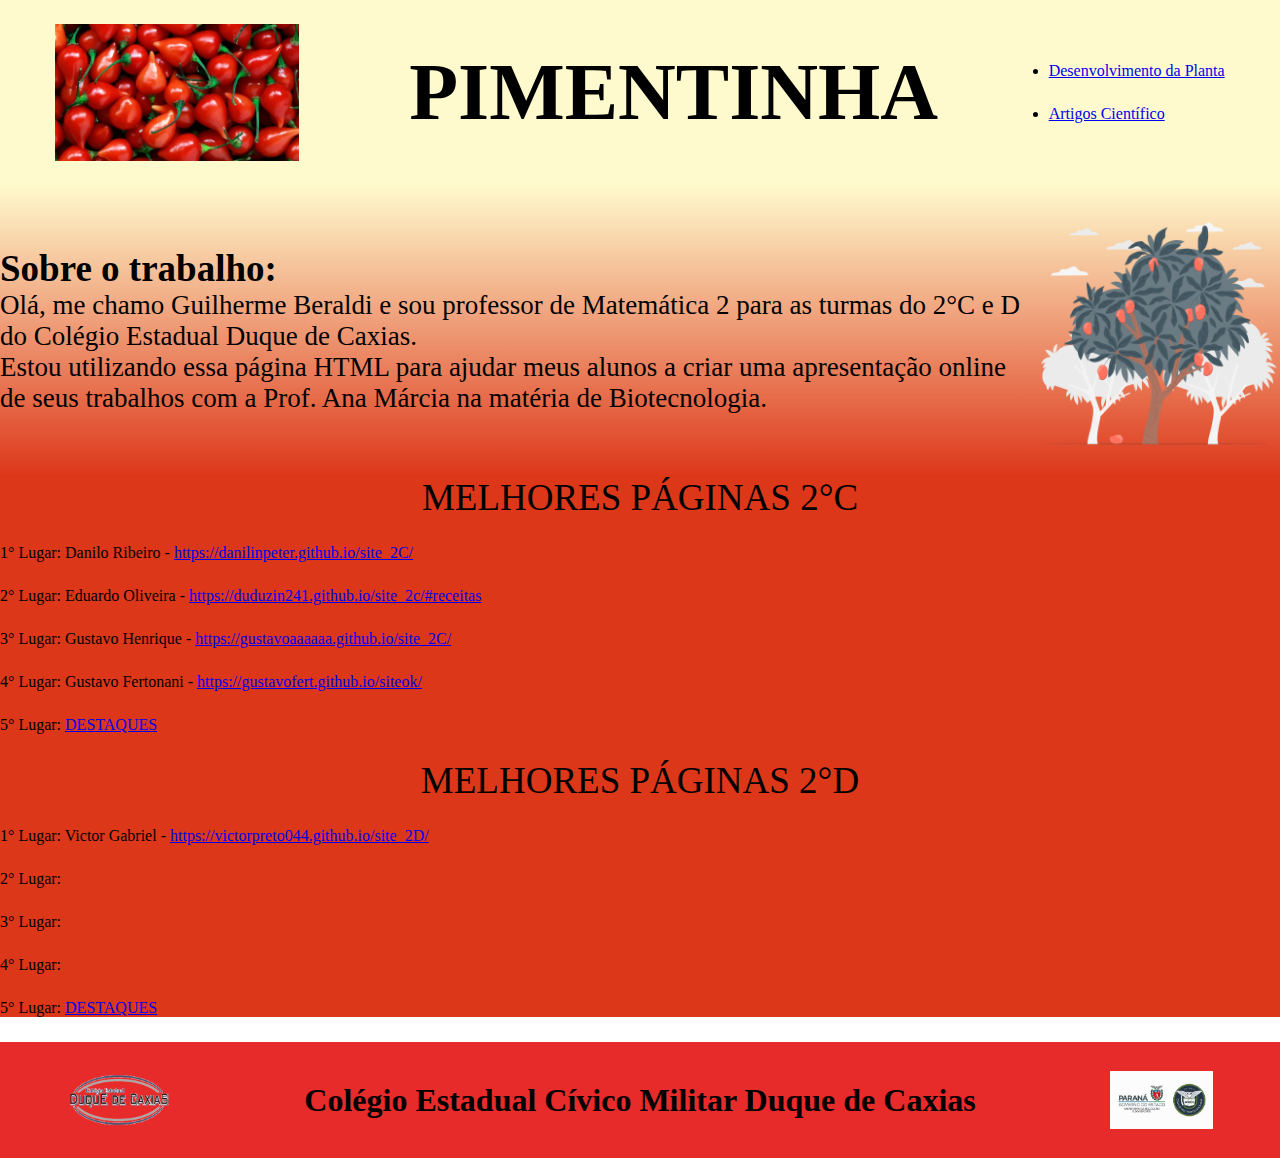
==== index.html @ c6eb70d1 "kuhl" ====
<!DOCTYPE html>
<html lang="en">
<head>
    <meta charset="UTF-8">
    <meta http-equiv="X-UA-Compatible" content="IE=edge">
    <meta name="viewport" content="width=device-width, initial-scale=1.0">
    <title>Document</title>
    <link rel="stylesheet" href="style.css">
</head>
<body>
    <header class="cabeçalho">
        <img class="cabeçalho_imagem" src="fundo_pimenta.jpeg" alt="foto de fundo com várias pimentas vermelhas">
        <h1 class="cabeçalho_titulo">PIMENTINHA</h1>
        <ul>
            <li class="cabeçalho_lista_item"><a class="stylea" href="planta.html">Desenvolvimento da Planta</a></li>
            <li class="cabeçalho_lista_item"><a class="stylea" href="artigos.html">Artigos Científico</a></li>
        </ul>
    </header>
    <section class="apresentaçao_trabalho">
        <section>
            <b class="titulo_apresentaçao_trabalho"> Sobre o trabalho:</b>
            <p class="texto_apresentaçao_trabalho">Olá, me chamo Guilherme Beraldi e sou professor de Matemática 2 para as turmas do 2°C e D do Colégio Estadual Duque de Caxias.</p>
            <p class="texto_apresentaçao_trabalho">Estou utilizando essa página HTML para ajudar meus alunos a criar uma apresentação online de seus trabalhos com a Prof. Ana Márcia na matéria de Biotecnologia.</p>
        </section>
        <img class="imagem_arvore" src="arvore.png" alt="Imagem de árvore de pimenta">
    </section>
    <section class="melhores">
        <center>
            <p class="titulo_melhores">MELHORES PÁGINAS 2°C</p>
        </center>
        <ul>
            <li class="cabeçalho_lista_item">1° Lugar: Danilo Ribeiro - <a href="https://danilinpeter.github.io/site_2C/">https://danilinpeter.github.io/site_2C/</a></li>
            <li class="cabeçalho_lista_item">2° Lugar: Eduardo Oliveira - <a href="https://duduzin241.github.io/site_2c/#receitas">https://duduzin241.github.io/site_2c/#receitas</a></li>
            <li class="cabeçalho_lista_item">3° Lugar: Gustavo Henrique - <a href="https://gustavoaaaaaa.github.io/site_2C/">https://gustavoaaaaaa.github.io/site_2C/</a></li>
            <li class="cabeçalho_lista_item">4° Lugar: Gustavo Fertonani - <a href="https://gustavofert.github.io/siteok/">https://gustavofert.github.io/siteok/</a></li>
            <li class="cabeçalho_lista_item">5° Lugar: <a href="sites_2C.html">DESTAQUES</a></li>
        </ul>
        <center>
            <p class="titulo_melhores">MELHORES PÁGINAS 2°D</p>
        </center>
        <ul>
            <li class="cabeçalho_lista_item">1° Lugar: Victor Gabriel - <a href="https://victorpreto044.github.io/site_2D/">https://victorpreto044.github.io/site_2D/</a> </li>
            <li class="cabeçalho_lista_item">2° Lugar: </li>
            <li class="cabeçalho_lista_item">3° Lugar: </li>
            <li class="cabeçalho_lista_item">4° Lugar: </li>
            <li class="cabeçalho_lista_item">5° Lugar: <a href="sites_2D.html">DESTAQUES</a></li>
        </ul>
    </section>
</body>
<footer class="rodape">
    <img class="imagens_rodape" src="Logo_Duque.png" alt="">
    <h1>Colégio Estadual Cívico Militar Duque de Caxias</h1>
    <img class="imagens_rodape" src="Logo_Cívico_Militar.png" alt="">
</footer>
</html>
---- style.css ----
* {
    margin: 0%;
    padding: 0%;
}

.cabeçalho{
    background-color: lemonchiffon;
    color: black;
    display: flex;
    justify-content: space-around;
    align-items: center;
    padding: 24px 0;
}

.cabeçalho_imagem{
    width: 19%;
}

.cabeçalho_titulo{
    font-size: 80px;
}

.cabeçalho_lista_item{
    margin: 25px 0px 25px 0px;
    font-size: 16px;
}

.apresentaçao_trabalho{
    background-image: linear-gradient(lemonchiffon, #dd371a);
    display: flex;
    justify-content: space-around;
    align-items: center;
    padding: 24px 0;
}

.titulo_apresentaçao_trabalho{
    font-size: 37px;
}

.texto_apresentaçao_trabalho{
    font-size: 27px;
}

.imagem_arvore{
    width: 19%;
}

.melhores{
    background-color: #dd371a;
}

.titulo_melhores{
    font-size: 37px;
}

.corpo_desenvolvimento_planta{
    background-color: #d42405;
}

.desenvolvimento_planta_geral{
    margin: 10px 10px;
}

.desenvolvimento_planta{
    display: flex;
    justify-content: space-around;
    align-items: center;
}

.corpo_artigos{
    background-color: #6e1212;
    color: white;
}

.desenvolvimento_artigos{
    display: flex;
    justify-content: space-around;
    align-items: center;
}

.desenvolvimento_planta_img{
    width: 35%;
}

.artigos_img{
    width: 30%;
}

.rodape{
    background-color: #e72b2b;
    display: flex;
    justify-content: space-around;
    align-items: center;
    padding: 24px 0;
}

.imagens_rodape{
    width: 8%;
}
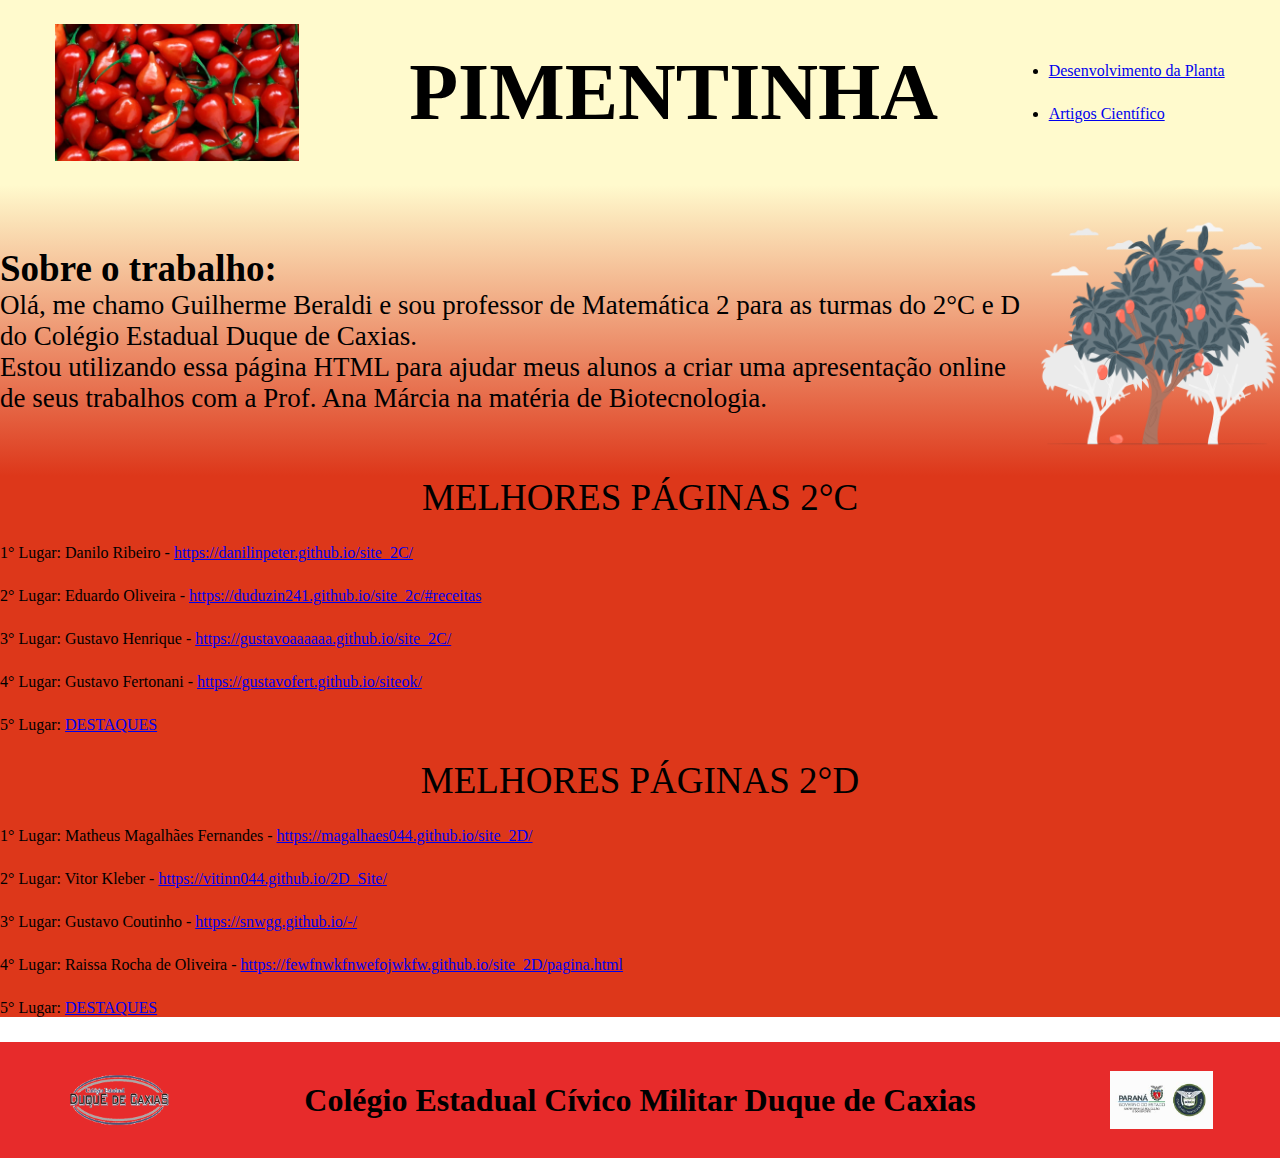
==== commit 218e5bf2: "hgtfuj" ====
--- a/index.html
+++ b/index.html
@@ -39,10 +39,10 @@
             <p class="titulo_melhores">MELHORES PÁGINAS 2°D</p>
         </center>
         <ul>
-            <li class="cabeçalho_lista_item">1° Lugar: Victor Gabriel - <a href="https://victorpreto044.github.io/site_2D/">https://victorpreto044.github.io/site_2D/</a> </li>
-            <li class="cabeçalho_lista_item">2° Lugar: </li>
-            <li class="cabeçalho_lista_item">3° Lugar: </li>
-            <li class="cabeçalho_lista_item">4° Lugar: </li>
+            <li class="cabeçalho_lista_item">1° Lugar: Matheus Magalhães Fernandes - <a href="https://magalhaes044.github.io/site_2D/">https://magalhaes044.github.io/site_2D/</a> </li>
+            <li class="cabeçalho_lista_item">2° Lugar: Vitor Kleber - <a href="https://vitinn044.github.io/2D_Site/">https://vitinn044.github.io/2D_Site/</a></li>
+            <li class="cabeçalho_lista_item">3° Lugar: Gustavo Coutinho - <a href="https://snwgg.github.io/-/">https://snwgg.github.io/-/</a></li>
+            <li class="cabeçalho_lista_item">4° Lugar: Raissa Rocha de Oliveira - <a href="https://fewfnwkfnwefojwkfw.github.io/site_2D/pagina.html">https://fewfnwkfnwefojwkfw.github.io/site_2D/pagina.html</a></li>
             <li class="cabeçalho_lista_item">5° Lugar: <a href="sites_2D.html">DESTAQUES</a></li>
         </ul>
     </section>
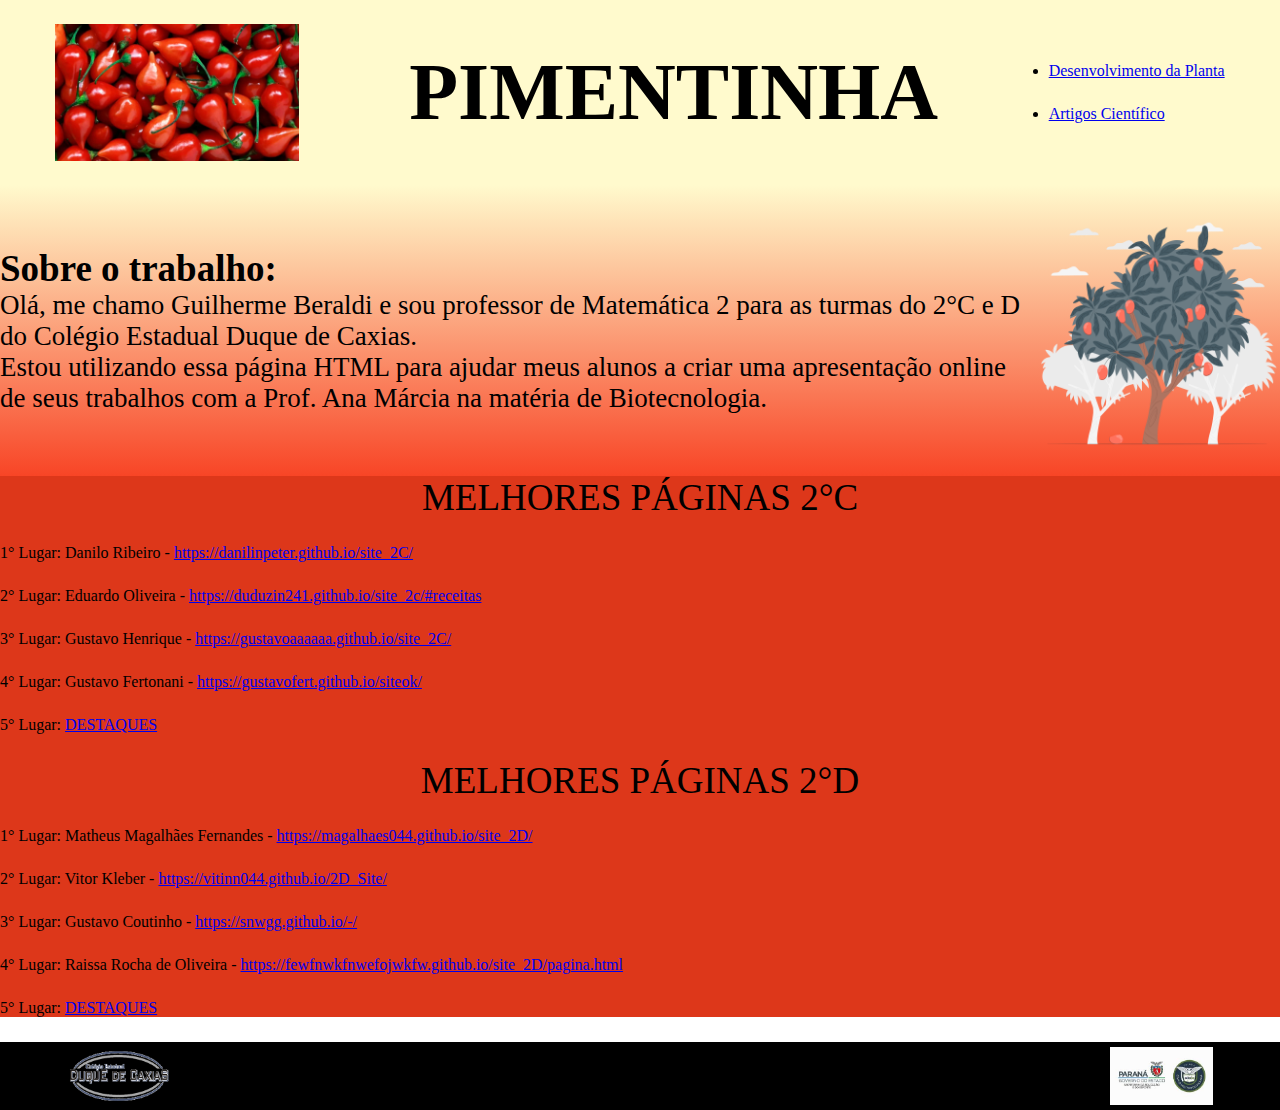
==== commit 7d263856: "ujhio" ====
--- a/index.html
+++ b/index.html
@@ -46,10 +46,10 @@
             <li class="cabeçalho_lista_item">5° Lugar: <a href="sites_2D.html">DESTAQUES</a></li>
         </ul>
     </section>
+    <section class="rodape">
+        <img class="imagens_rodape" src="Logo_Duque.png" alt="">
+        <h1>Colégio Estadual Cívico Militar Duque de Caxias</h1>
+        <img class="imagens_rodape" src="Logo_Cívico_Militar.png" alt="">
+    </section>
 </body>
-<footer class="rodape">
-    <img class="imagens_rodape" src="Logo_Duque.png" alt="">
-    <h1>Colégio Estadual Cívico Militar Duque de Caxias</h1>
-    <img class="imagens_rodape" src="Logo_Cívico_Militar.png" alt="">
-</footer>
 </html>--- a/style.css
+++ b/style.css
@@ -26,7 +26,7 @@
 }
 
 .apresentaçao_trabalho{
-    background-image: linear-gradient(lemonchiffon, #dd371a);
+    background-image: linear-gradient(lemonchiffon, #f84526);
     display: flex;
     justify-content: space-around;
     align-items: center;
@@ -87,11 +87,10 @@
 }
 
 .rodape{
-    background-color: #e72b2b;
+    background-color: #000000;
     display: flex;
     justify-content: space-around;
     align-items: center;
-    padding: 24px 0;
 }
 
 .imagens_rodape{
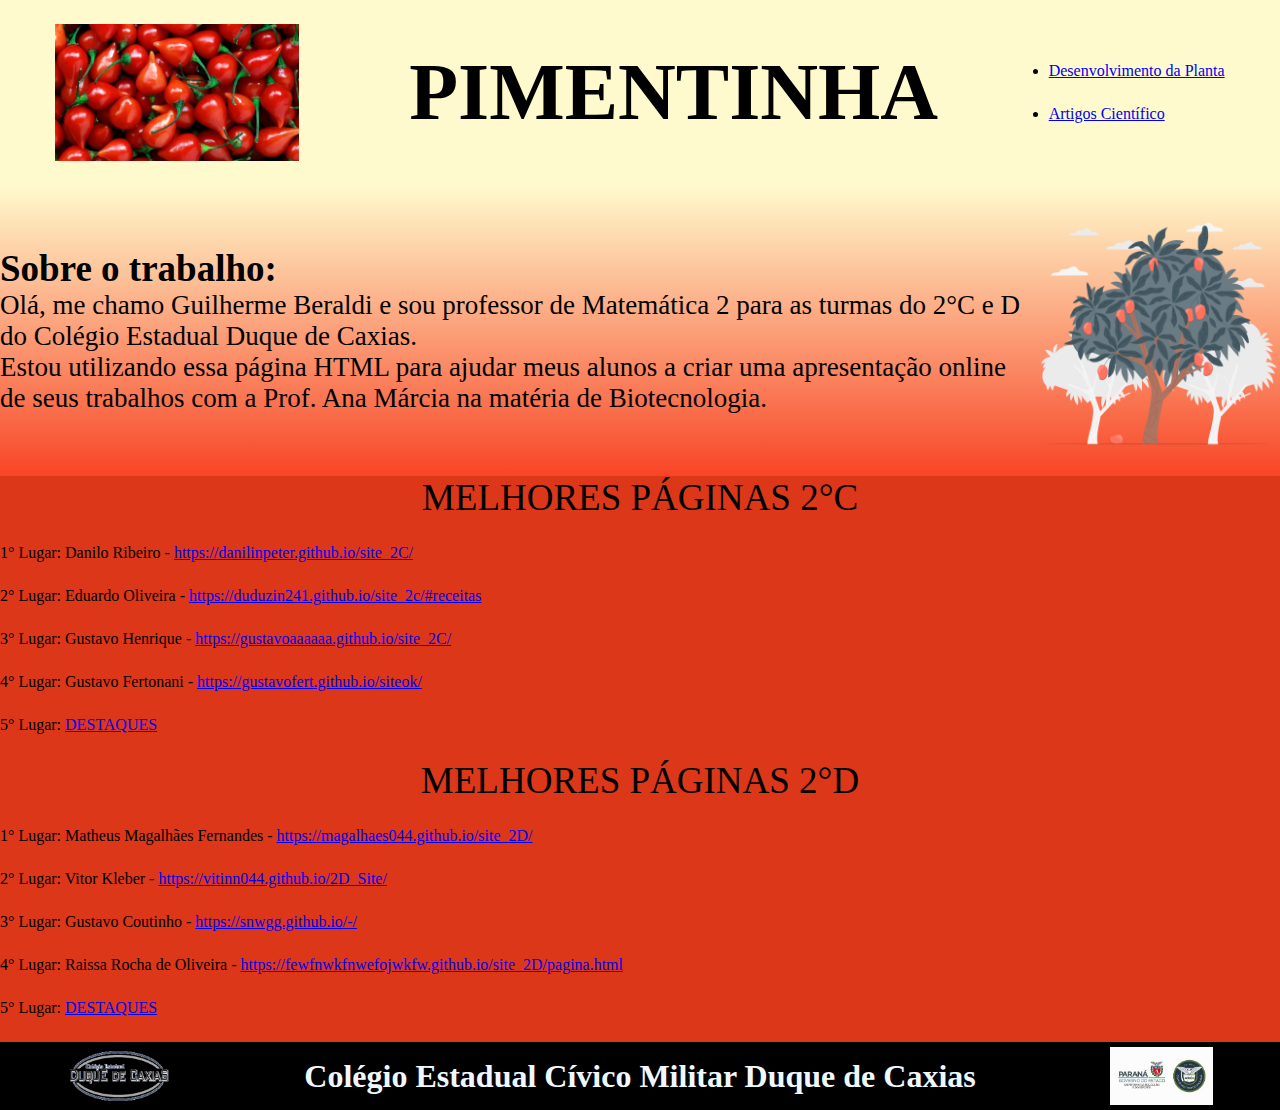
==== commit f0a70caf: "grjsuhik" ====
--- a/index.html
+++ b/index.html
@@ -45,11 +45,10 @@
             <li class="cabeçalho_lista_item">4° Lugar: Raissa Rocha de Oliveira - <a href="https://fewfnwkfnwefojwkfw.github.io/site_2D/pagina.html">https://fewfnwkfnwefojwkfw.github.io/site_2D/pagina.html</a></li>
             <li class="cabeçalho_lista_item">5° Lugar: <a href="sites_2D.html">DESTAQUES</a></li>
         </ul>
-    </section>
-    <section class="rodape">
-        <img class="imagens_rodape" src="Logo_Duque.png" alt="">
-        <h1>Colégio Estadual Cívico Militar Duque de Caxias</h1>
-        <img class="imagens_rodape" src="Logo_Cívico_Militar.png" alt="">
-    </section>
+        <section class="rodape">
+            <img class="imagens_rodape" src="Logo_Duque.png" alt="">
+            <h1>Colégio Estadual Cívico Militar Duque de Caxias</h1>
+            <img class="imagens_rodape" src="Logo_Cívico_Militar.png" alt="">
+        </section>
 </body>
 </html>--- a/style.css
+++ b/style.css
@@ -88,6 +88,7 @@
 
 .rodape{
     background-color: #000000;
+    color: aliceblue;
     display: flex;
     justify-content: space-around;
     align-items: center;
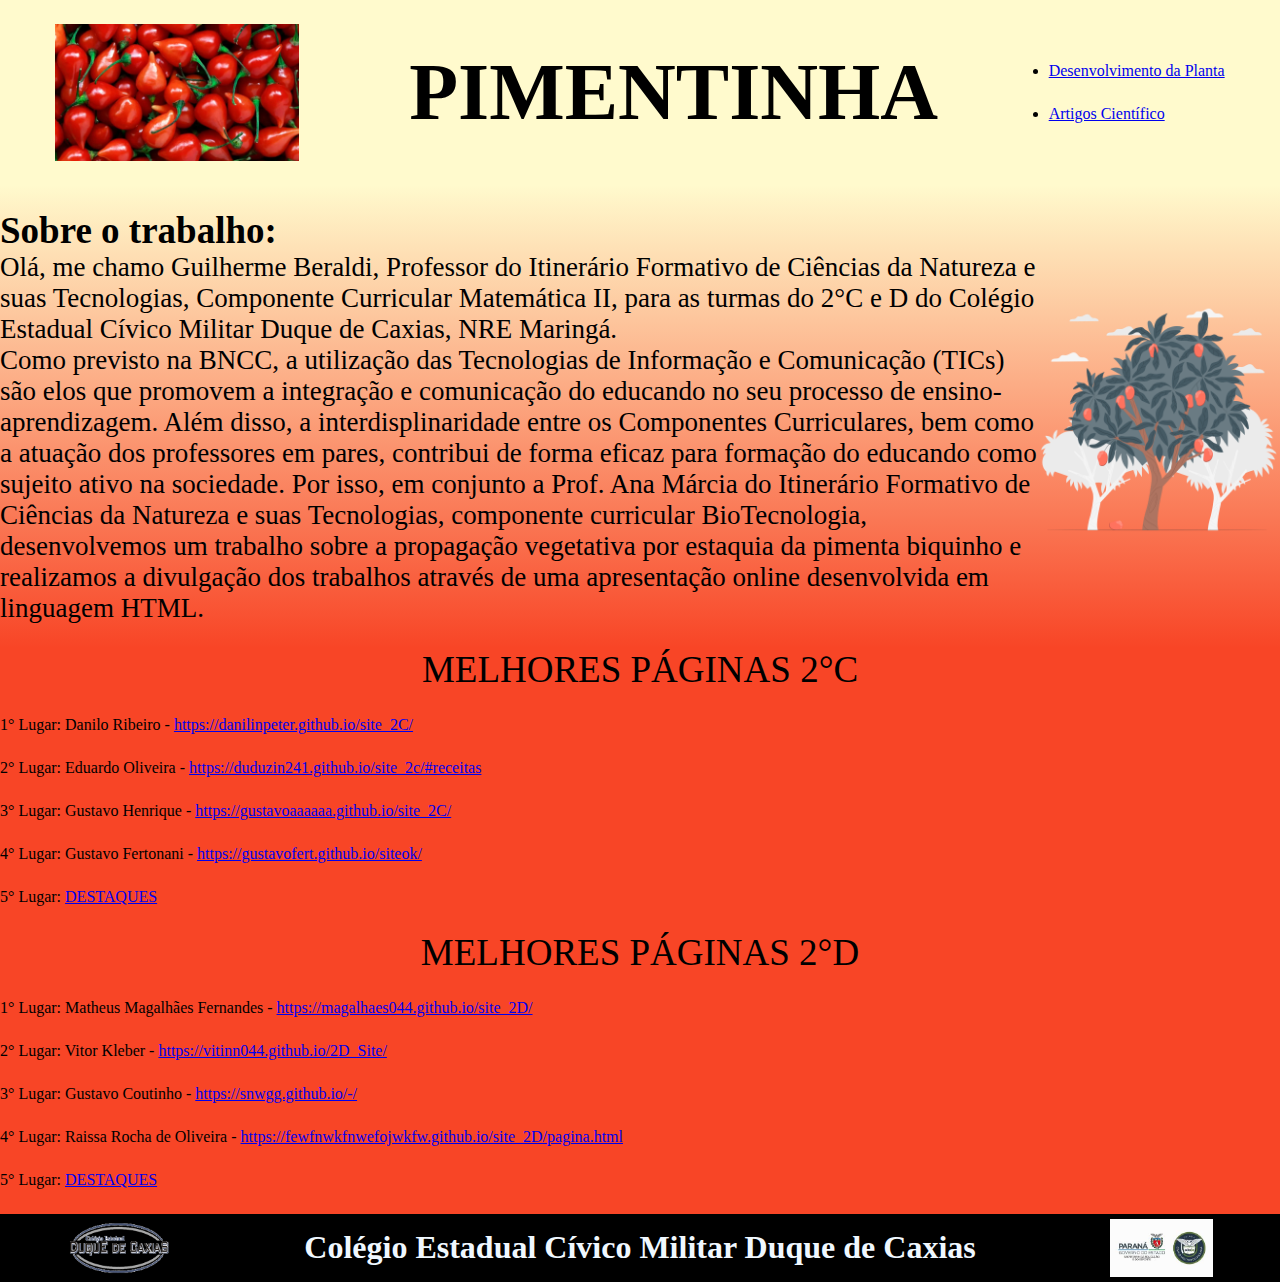
==== commit effc0b10: "jhvbjr" ====
--- a/index.html
+++ b/index.html
@@ -19,8 +19,8 @@
     <section class="apresentaçao_trabalho">
         <section>
             <b class="titulo_apresentaçao_trabalho"> Sobre o trabalho:</b>
-            <p class="texto_apresentaçao_trabalho">Olá, me chamo Guilherme Beraldi e sou professor de Matemática 2 para as turmas do 2°C e D do Colégio Estadual Duque de Caxias.</p>
-            <p class="texto_apresentaçao_trabalho">Estou utilizando essa página HTML para ajudar meus alunos a criar uma apresentação online de seus trabalhos com a Prof. Ana Márcia na matéria de Biotecnologia.</p>
+            <p class="texto_apresentaçao_trabalho">Olá, me chamo Guilherme Beraldi, Professor do Itinerário Formativo de Ciências da Natureza e suas Tecnologias, Componente Curricular Matemática II, para as turmas do 2°C e D do Colégio Estadual Cívico Militar Duque de Caxias, NRE Maringá.</p>
+            <p class="texto_apresentaçao_trabalho">Como previsto na BNCC, a utilização das Tecnologias de Informação e Comunicação (TICs) são elos que promovem a integração e comunicação do educando no seu processo de ensino-aprendizagem. Além disso, a interdisplinaridade entre os Componentes Curriculares, bem como a atuação dos professores em pares, contribui de forma eficaz para formação do educando como sujeito ativo na sociedade. Por isso, em conjunto a Prof. Ana Márcia do Itinerário Formativo de Ciências da Natureza e suas Tecnologias, componente curricular BioTecnologia, desenvolvemos um trabalho sobre a propagação vegetativa por estaquia da pimenta biquinho e realizamos a divulgação dos trabalhos através de uma apresentação online desenvolvida em linguagem HTML.</p>
         </section>
         <img class="imagem_arvore" src="arvore.png" alt="Imagem de árvore de pimenta">
     </section>
--- a/style.css
+++ b/style.css
@@ -46,7 +46,7 @@
 }
 
 .melhores{
-    background-color: #dd371a;
+    background-color: #f84526;
 }
 
 .titulo_melhores{
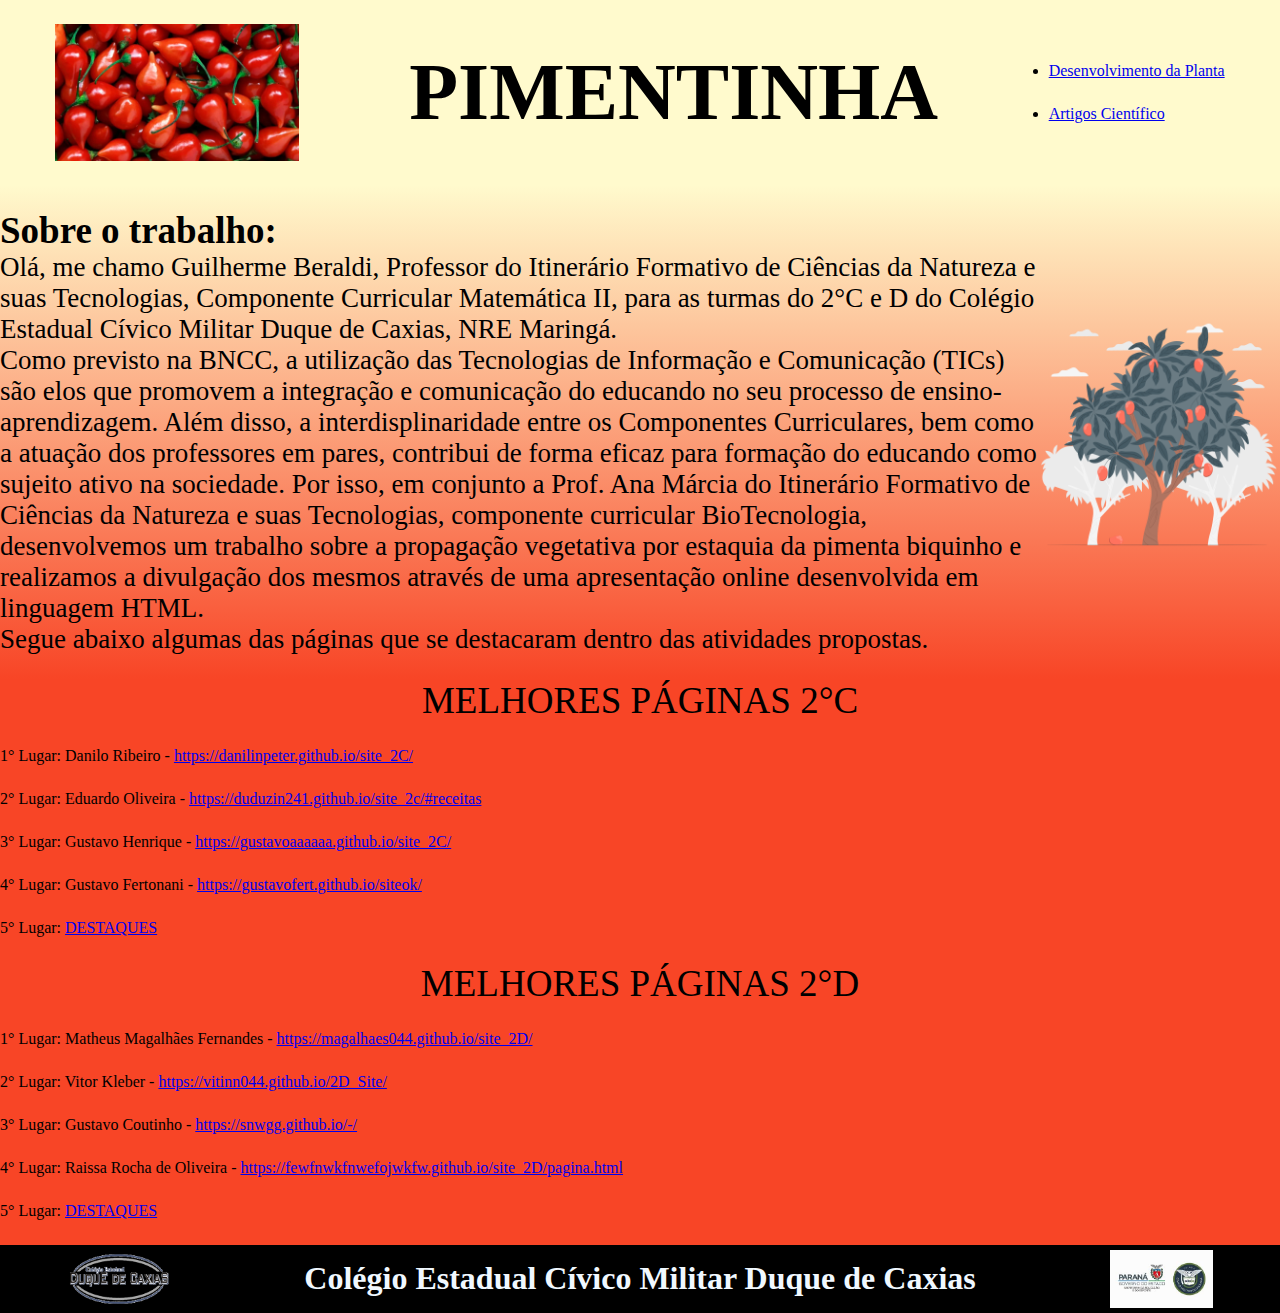
==== commit 4f992ada: "jhvj" ====
--- a/index.html
+++ b/index.html
@@ -20,7 +20,8 @@
         <section>
             <b class="titulo_apresentaçao_trabalho"> Sobre o trabalho:</b>
             <p class="texto_apresentaçao_trabalho">Olá, me chamo Guilherme Beraldi, Professor do Itinerário Formativo de Ciências da Natureza e suas Tecnologias, Componente Curricular Matemática II, para as turmas do 2°C e D do Colégio Estadual Cívico Militar Duque de Caxias, NRE Maringá.</p>
-            <p class="texto_apresentaçao_trabalho">Como previsto na BNCC, a utilização das Tecnologias de Informação e Comunicação (TICs) são elos que promovem a integração e comunicação do educando no seu processo de ensino-aprendizagem. Além disso, a interdisplinaridade entre os Componentes Curriculares, bem como a atuação dos professores em pares, contribui de forma eficaz para formação do educando como sujeito ativo na sociedade. Por isso, em conjunto a Prof. Ana Márcia do Itinerário Formativo de Ciências da Natureza e suas Tecnologias, componente curricular BioTecnologia, desenvolvemos um trabalho sobre a propagação vegetativa por estaquia da pimenta biquinho e realizamos a divulgação dos trabalhos através de uma apresentação online desenvolvida em linguagem HTML.</p>
+            <p class="texto_apresentaçao_trabalho">Como previsto na BNCC, a utilização das Tecnologias de Informação e Comunicação (TICs) são elos que promovem a integração e comunicação do educando no seu processo de ensino-aprendizagem. Além disso, a interdisplinaridade entre os Componentes Curriculares, bem como a atuação dos professores em pares, contribui de forma eficaz para formação do educando como sujeito ativo na sociedade. Por isso, em conjunto a Prof. Ana Márcia do Itinerário Formativo de Ciências da Natureza e suas Tecnologias, componente curricular BioTecnologia, desenvolvemos um trabalho sobre a propagação vegetativa por estaquia da pimenta biquinho e realizamos a divulgação dos mesmos através de uma apresentação online desenvolvida em linguagem HTML.</p>
+            <p class="texto_apresentaçao_trabalho">Segue abaixo algumas das páginas que se destacaram dentro das atividades propostas.</p>
         </section>
         <img class="imagem_arvore" src="arvore.png" alt="Imagem de árvore de pimenta">
     </section>
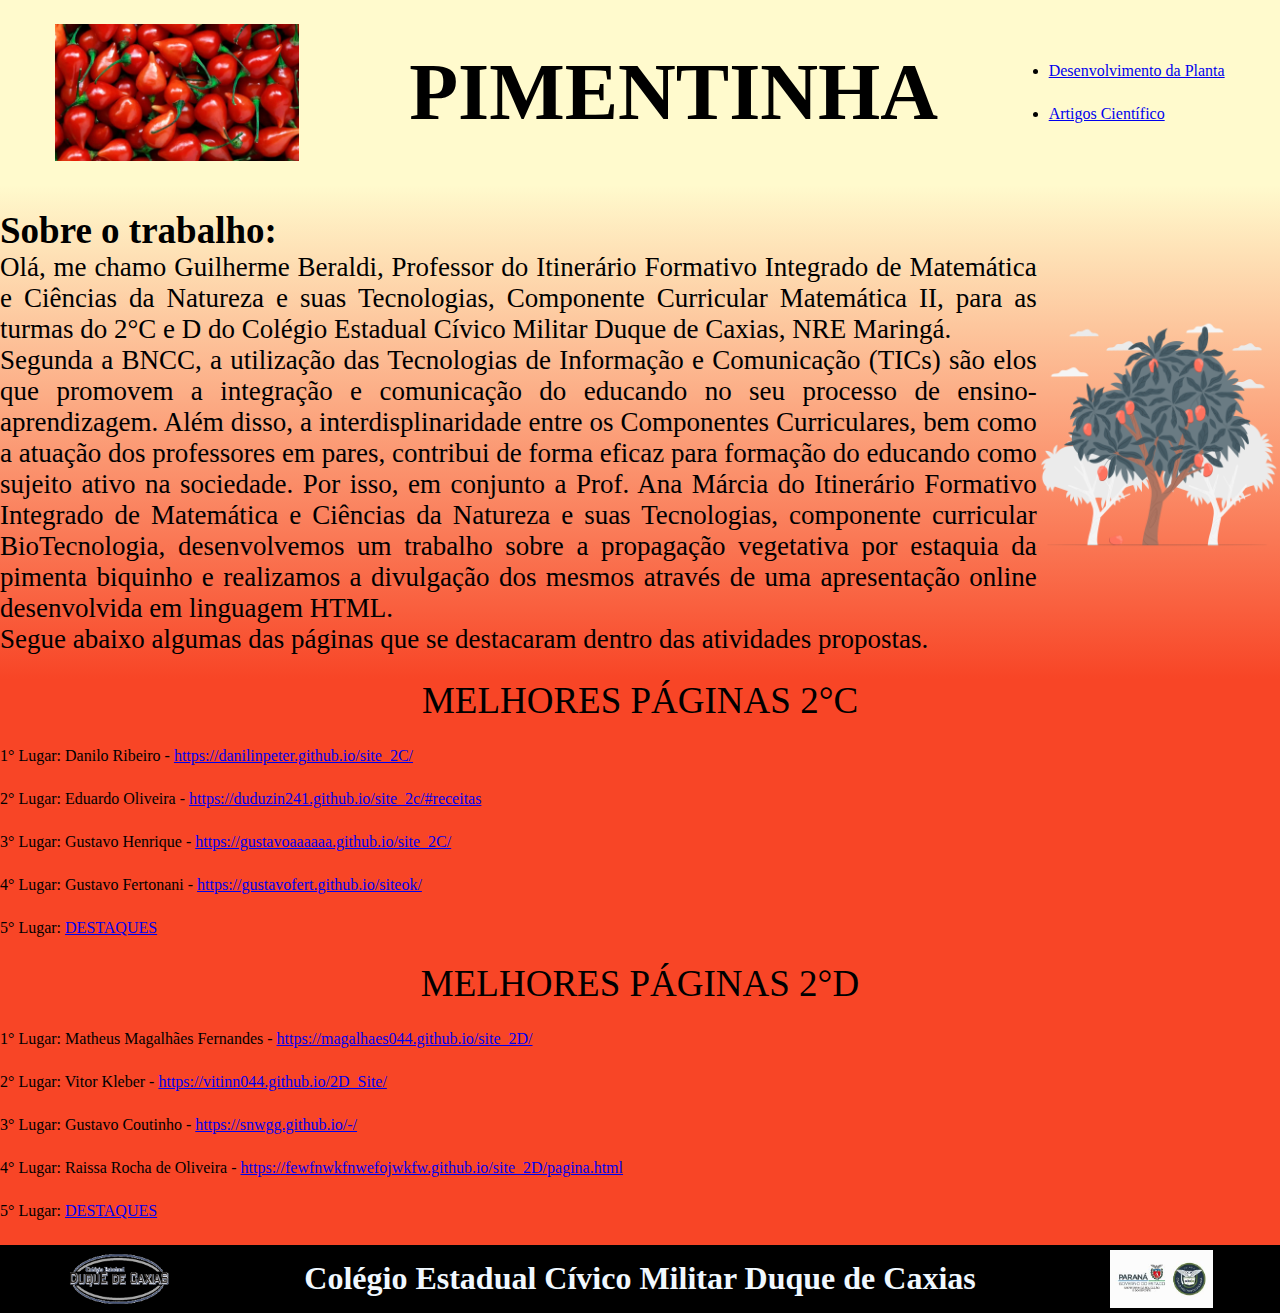
==== commit af35b1ea: "kuhlvui" ====
--- a/index.html
+++ b/index.html
@@ -19,8 +19,8 @@
     <section class="apresentaçao_trabalho">
         <section>
             <b class="titulo_apresentaçao_trabalho"> Sobre o trabalho:</b>
-            <p class="texto_apresentaçao_trabalho">Olá, me chamo Guilherme Beraldi, Professor do Itinerário Formativo de Ciências da Natureza e suas Tecnologias, Componente Curricular Matemática II, para as turmas do 2°C e D do Colégio Estadual Cívico Militar Duque de Caxias, NRE Maringá.</p>
-            <p class="texto_apresentaçao_trabalho">Como previsto na BNCC, a utilização das Tecnologias de Informação e Comunicação (TICs) são elos que promovem a integração e comunicação do educando no seu processo de ensino-aprendizagem. Além disso, a interdisplinaridade entre os Componentes Curriculares, bem como a atuação dos professores em pares, contribui de forma eficaz para formação do educando como sujeito ativo na sociedade. Por isso, em conjunto a Prof. Ana Márcia do Itinerário Formativo de Ciências da Natureza e suas Tecnologias, componente curricular BioTecnologia, desenvolvemos um trabalho sobre a propagação vegetativa por estaquia da pimenta biquinho e realizamos a divulgação dos mesmos através de uma apresentação online desenvolvida em linguagem HTML.</p>
+            <p class="texto_apresentaçao_trabalho">Olá, me chamo Guilherme Beraldi, Professor do Itinerário Formativo Integrado de Matemática e Ciências da Natureza e suas Tecnologias, Componente Curricular Matemática II, para as turmas do 2°C e D do Colégio Estadual Cívico Militar Duque de Caxias, NRE Maringá.</p>
+            <p class="texto_apresentaçao_trabalho">Segunda a BNCC, a utilização das Tecnologias de Informação e Comunicação (TICs) são elos que promovem a integração e comunicação do educando no seu processo de ensino-aprendizagem. Além disso, a interdisplinaridade entre os Componentes Curriculares, bem como a atuação dos professores em pares, contribui de forma eficaz para formação do educando como sujeito ativo na sociedade. Por isso, em conjunto a Prof. Ana Márcia do Itinerário Formativo Integrado de Matemática e Ciências da Natureza e suas Tecnologias, componente curricular BioTecnologia, desenvolvemos um trabalho sobre a propagação vegetativa por estaquia da pimenta biquinho e realizamos a divulgação dos mesmos através de uma apresentação online desenvolvida em linguagem HTML.</p>
             <p class="texto_apresentaçao_trabalho">Segue abaixo algumas das páginas que se destacaram dentro das atividades propostas.</p>
         </section>
         <img class="imagem_arvore" src="arvore.png" alt="Imagem de árvore de pimenta">
--- a/style.css
+++ b/style.css
@@ -39,6 +39,7 @@
 
 .texto_apresentaçao_trabalho{
     font-size: 27px;
+    text-align: justify;
 }
 
 .imagem_arvore{
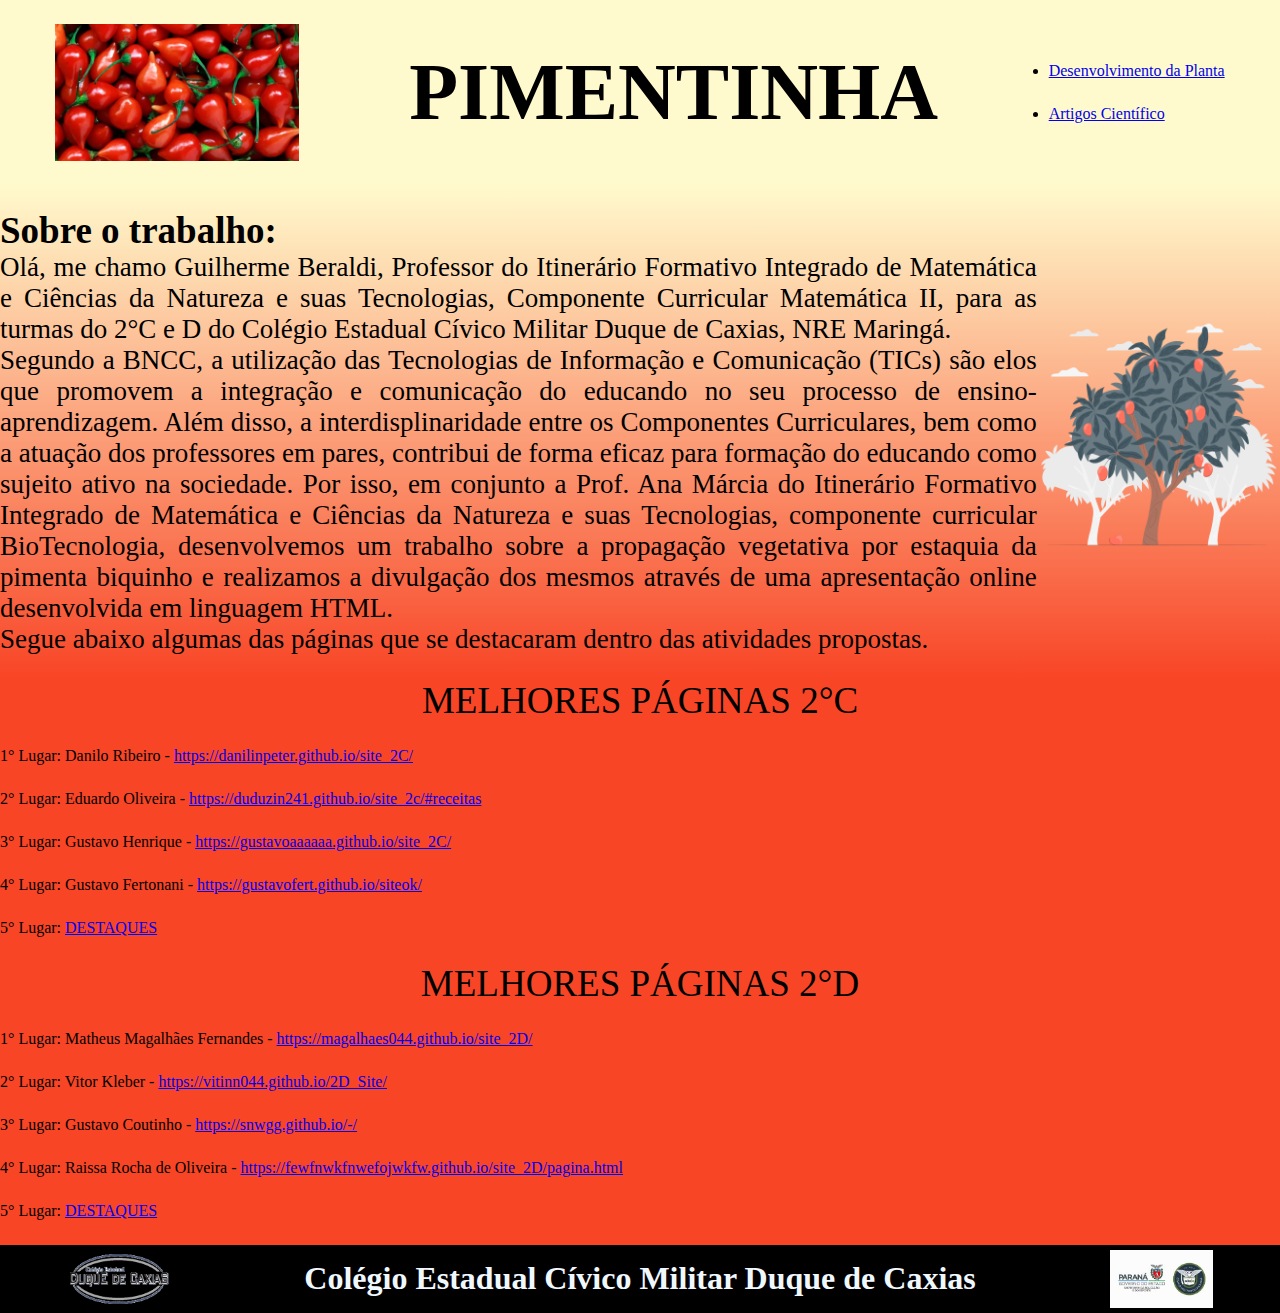
==== commit cdc420fe: "grehio" ====
--- a/index.html
+++ b/index.html
@@ -20,7 +20,7 @@
         <section>
             <b class="titulo_apresentaçao_trabalho"> Sobre o trabalho:</b>
             <p class="texto_apresentaçao_trabalho">Olá, me chamo Guilherme Beraldi, Professor do Itinerário Formativo Integrado de Matemática e Ciências da Natureza e suas Tecnologias, Componente Curricular Matemática II, para as turmas do 2°C e D do Colégio Estadual Cívico Militar Duque de Caxias, NRE Maringá.</p>
-            <p class="texto_apresentaçao_trabalho">Segunda a BNCC, a utilização das Tecnologias de Informação e Comunicação (TICs) são elos que promovem a integração e comunicação do educando no seu processo de ensino-aprendizagem. Além disso, a interdisplinaridade entre os Componentes Curriculares, bem como a atuação dos professores em pares, contribui de forma eficaz para formação do educando como sujeito ativo na sociedade. Por isso, em conjunto a Prof. Ana Márcia do Itinerário Formativo Integrado de Matemática e Ciências da Natureza e suas Tecnologias, componente curricular BioTecnologia, desenvolvemos um trabalho sobre a propagação vegetativa por estaquia da pimenta biquinho e realizamos a divulgação dos mesmos através de uma apresentação online desenvolvida em linguagem HTML.</p>
+            <p class="texto_apresentaçao_trabalho">Segundo a BNCC, a utilização das Tecnologias de Informação e Comunicação (TICs) são elos que promovem a integração e comunicação do educando no seu processo de ensino-aprendizagem. Além disso, a interdisplinaridade entre os Componentes Curriculares, bem como a atuação dos professores em pares, contribui de forma eficaz para formação do educando como sujeito ativo na sociedade. Por isso, em conjunto a Prof. Ana Márcia do Itinerário Formativo Integrado de Matemática e Ciências da Natureza e suas Tecnologias, componente curricular BioTecnologia, desenvolvemos um trabalho sobre a propagação vegetativa por estaquia da pimenta biquinho e realizamos a divulgação dos mesmos através de uma apresentação online desenvolvida em linguagem HTML.</p>
             <p class="texto_apresentaçao_trabalho">Segue abaixo algumas das páginas que se destacaram dentro das atividades propostas.</p>
         </section>
         <img class="imagem_arvore" src="arvore.png" alt="Imagem de árvore de pimenta">
